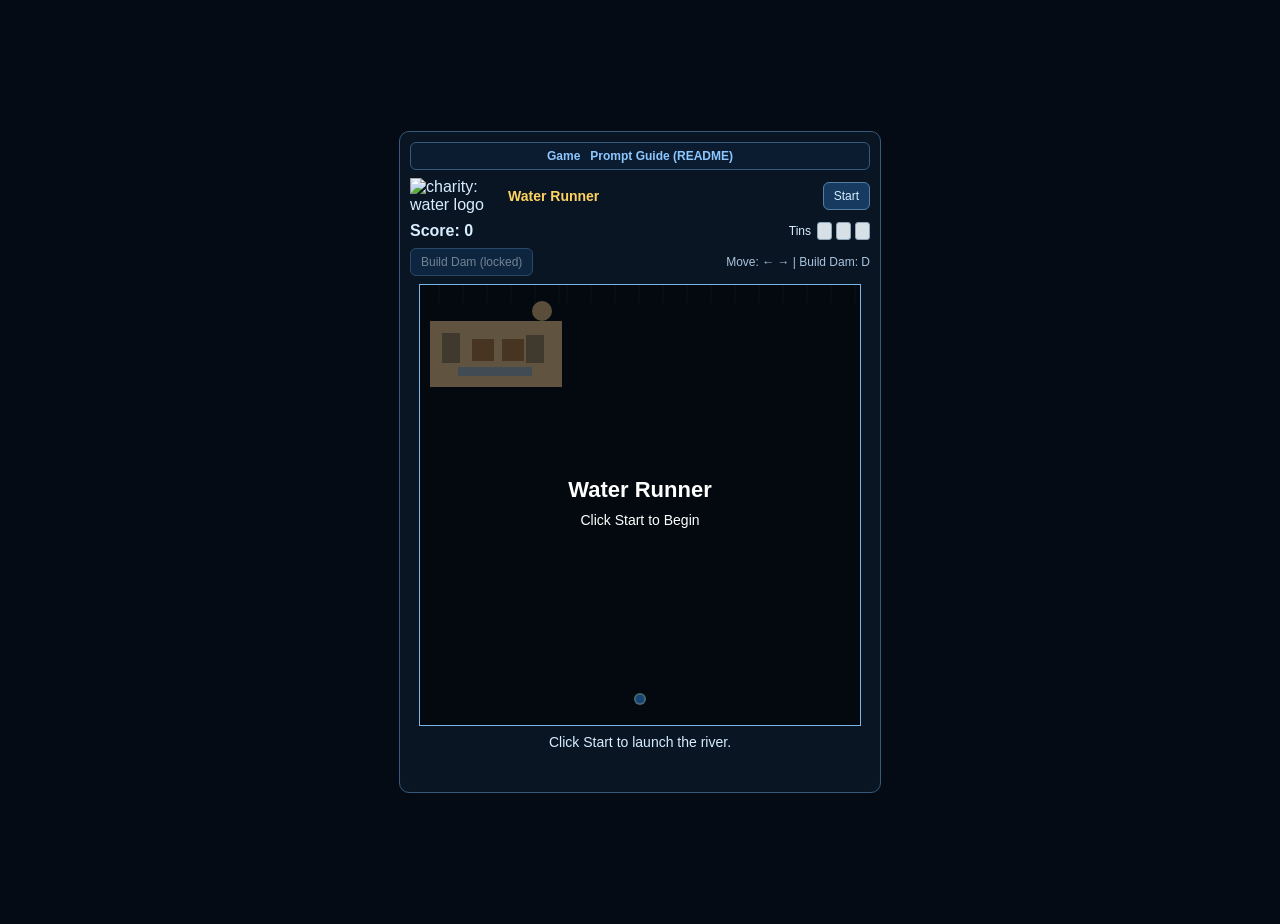
==== index.html @ f533173f "Refactor navigation structure in index.html and update styles for improved layout" ====
<!DOCTYPE html>
<html>
<head>
  <meta charset="utf-8">
  <meta name="viewport" content="width=device-width, initial-scale=1">
  <title>Water Runner</title>
  <style>
  html, body {
    height: 100%;
    margin: 0;
  }

  body {
    background: #040b14;
    display: flex;
    align-items: center;
    justify-content: center;
    font-family: 'Nunito Sans', Arial, sans-serif;
    color: #d8eeff;
    padding: 12px;
  }

  .game-shell {
    width: min(460px, 100%);
    display: flex;
    flex-direction: column;
    gap: 8px;
    background: #0a1524;
    border: 1px solid #365a7b;
    border-radius: 10px;
    padding: 10px;
  }

  #topBar {
    display: flex;
    justify-content: space-between;
    align-items: center;
    gap: 8px;
  }

  #brand {
    display: flex;
    align-items: center;
    gap: 8px;
  }

  #brand img {
    width: 90px;
    height: auto;
  }

  #brandText {
    font-weight: 700;
    font-size: 14px;
    color: #ffd35f;
  }

  #startBtn {
    border: 1px solid #547ea6;
    background: #173b60;
    color: #d8eeff;
    border-radius: 6px;
    padding: 6px 10px;
    font-size: 12px;
    cursor: pointer;
  }

  #startBtn:disabled {
    opacity: 0.5;
    cursor: not-allowed;
  }

  .top-nav {
    display: flex;
    justify-content: center;
    gap: 10px;
    font-size: 12px;
    padding: 6px 8px;
    border: 1px solid #365a7b;
    border-radius: 6px;
    background: #0c1c30;
  }

  .top-nav a {
    color: #8cc8ff;
    text-decoration: none;
    font-weight: 600;
  }

  .top-nav a:hover {
    text-decoration: underline;
  }

  #hud {
    display: flex;
    justify-content: space-between;
    align-items: center;
    gap: 10px;
  }

  #score {
    font-weight: 700;
  }

  #tinInfo {
    display: flex;
    align-items: center;
    gap: 6px;
    font-size: 12px;
  }

  #tinRow {
    display: flex;
    gap: 4px;
  }

  .tin {
    width: 13px;
    height: 16px;
    border-radius: 3px;
    border: 1px solid #8ea4b8;
    background: #d7dfe7;
  }

  .tin.filled {
    background: linear-gradient(to top, #2f9bff 0 70%, #d7dfe7 70%);
  }

  #damPanel {
    display: flex;
    justify-content: space-between;
    align-items: center;
    gap: 8px;
  }

  #buildDam {
    border: 1px solid #4b7ea8;
    background: #12365a;
    color: #d8eeff;
    border-radius: 6px;
    padding: 6px 10px;
    font-size: 12px;
    cursor: pointer;
  }

  #buildDam:disabled {
    opacity: 0.5;
    cursor: not-allowed;
  }

  #controlHint {
    font-size: 12px;
    color: #a8c4dd;
  }

  canvas {
    border: 1px solid #7ab6e8;
    display: block;
    width: 100%;
    max-width: 440px;
    align-self: center;
    background: #07101c;
  }

  #status {
    margin: 0;
    min-height: 20px;
    font-size: 14px;
    text-align: center;
  }

  #milestone {
    margin: 0;
    min-height: 20px;
    font-size: 13px;
    text-align: center;
    color: #ffd25e;
  }

  @media (max-width: 500px) {
    #brand img {
      width: 74px;
    }

    #brandText {
      font-size: 12px;
    }

    #topBar {
      flex-wrap: wrap;
    }
  }
  </style>
</head>
<body>
<div class="game-shell">
  <nav class="top-nav" aria-label="Main navigation">
    <a href="index.html">Game</a>
    <a href="README.md">Prompt Guide (README)</a>
  </nav>
  <div id="topBar">
    <div id="brand">
      <img src="img/cw_logo_horizontal.png" alt="charity: water logo">
      <span id="brandText">Water Runner</span>
    </div>
    <button id="startBtn" type="button">Start</button>
  </div>
  <div id="hud">
    <span id="score">Score: 0</span>
    <div id="tinInfo">
      <span>Tins</span>
      <div id="tinRow">
        <span class="tin" id="tin1"></span>
        <span class="tin" id="tin2"></span>
        <span class="tin" id="tin3"></span>
      </div>
    </div>
  </div>
  <div id="damPanel">
    <button id="buildDam" type="button" disabled>Build Dam (locked)</button>
    <span id="controlHint">Move: ← → | Build Dam: D</span>
  </div>
  <canvas width="440" height="440" id="game"></canvas>
  <p id="status"></p>
  <p id="milestone"></p>
</div>
<script>
const canvas = document.getElementById('game');
const context = canvas.getContext('2d');
const scoreEl = document.getElementById('score');
const statusEl = document.getElementById('status');
const milestoneEl = document.getElementById('milestone');
const startBtn = document.getElementById('startBtn');
const buildDamBtn = document.getElementById('buildDam');
const tinEls = [
  document.getElementById('tin1'),
  document.getElementById('tin2'),
  document.getElementById('tin3')
];

const game = {
  state: 'start',
  frame: 0,
  score: 0,
  rainIntensity: 0.72,
  tinsRequired: 3,
  damPromptScore: 25,
  clearPromptScore: 30,
  tinsFilled: 0,
  damBuilt: false,
  damPromptShown: false,
  keys: { left: false, right: false },
  river: {
    x: canvas.width / 2,
    y: canvas.height - 26,
    speed: 2.2,
    direction: 1,
    segments: [],
    maxSegments: 12
  },
  drops: []
};

function randomInt(min, max) {
  return Math.floor(Math.random() * (max - min)) + min;
}

const KEY_LEFT = 'ArrowLeft';
const KEY_RIGHT = 'ArrowRight';

function setStatus(message) {
  statusEl.textContent = message;
}

function setSuggestion(message) {
  milestoneEl.textContent = message;
}

function resetRiver() {
  game.river.x = canvas.width / 2;
  game.river.direction = 1;
  game.river.segments = [];
  game.river.maxSegments = 12;
  for (let i = 0; i < game.river.maxSegments; i++) {
    game.river.segments.push({ x: game.river.x, y: game.river.y });
  }
}

function resetGame() {
  game.score = 0;
  game.tinsFilled = 0;
  game.frame = 0;
  game.drops = [];
  game.damBuilt = false;
  game.damPromptShown = false;
  game.keys.left = false;
  game.keys.right = false;
  buildDamBtn.disabled = true;
  buildDamBtn.textContent = 'Build Dam (locked)';
  setSuggestion('');
  resetRiver();
  updateHud();
}

function startGame() {
  resetGame();
  game.state = 'playing';
  startBtn.disabled = true;
  setStatus('Use left/right to steer the river and catch the rain.');
}

function updateHud() {
  scoreEl.textContent = 'Score: ' + game.score;
  game.tinsFilled = Math.min(3, Math.floor(game.score / 8));

  for (let i = 0; i < tinEls.length; i++) {
    tinEls[i].classList.toggle('filled', game.tinsFilled >= i + 1);
  }

  if (game.damBuilt) {
    buildDamBtn.textContent = 'Dam Built ✓';
    buildDamBtn.disabled = true;
    return;
  }

  if (game.score >= game.damPromptScore && game.score < game.clearPromptScore) {
    if (game.tinsFilled >= game.tinsRequired && game.state === 'playing') {
      buildDamBtn.textContent = 'Build Dam (D)';
      buildDamBtn.disabled = false;
    } else {
      buildDamBtn.textContent = 'Need full tins';
      buildDamBtn.disabled = true;
    }
  } else if (game.score >= game.clearPromptScore) {
    buildDamBtn.textContent = 'Suggestion Cleared';
    buildDamBtn.disabled = true;
  } else {
    buildDamBtn.textContent = 'Build Dam (locked)';
    buildDamBtn.disabled = true;
  }
}

function maybeShowDamSuggestion() {
  if (game.state !== 'playing' || game.damBuilt) {
    return;
  }

  if (game.score >= game.damPromptScore && game.score < game.clearPromptScore && !game.damPromptShown) {
    game.damPromptShown = true;
    setStatus('Build a dam now: use filled tins to route water to the village.');
    setSuggestion('Suggestion: Build dam with tins before score 30.');
  }

  if (game.score >= game.clearPromptScore && !game.damBuilt) {
    setSuggestion('');
  }
}

function buildDam() {
  if (game.state !== 'playing' || game.damBuilt) {
    return;
  }
  if (game.score < game.damPromptScore || game.tinsFilled < game.tinsRequired) {
    return;
  }

  game.damBuilt = true;
  updateHud();
  setStatus('Dam built! River now flows to the top-left village.');
  setSuggestion('Great work: the village is green and flourishing.');
}

function spawnDrop() {
  game.drops.push({
    x: randomInt(8, canvas.width - 8),
    y: -12,
    size: randomInt(6, 12),
    vx: (Math.random() * 3.4) - 1.7,
    vy: 2.8 + Math.random() * 3.3,
    phase: Math.random() * Math.PI * 2
  });
}

function updateRiver() {
  if (game.keys.left && !game.keys.right) {
    game.river.direction = -1;
  } else if (game.keys.right && !game.keys.left) {
    game.river.direction = 1;
  }

  game.river.x += game.river.direction * game.river.speed;

  if (game.river.x < 10) {
    game.river.x = 10;
    game.river.direction = 1;
  } else if (game.river.x > canvas.width - 10) {
    game.river.x = canvas.width - 10;
    game.river.direction = -1;
  }

  game.river.segments.unshift({ x: game.river.x, y: game.river.y });
  if (game.river.segments.length > game.river.maxSegments) {
    game.river.segments.pop();
  }
}

function collectDrop(index) {
  game.drops.splice(index, 1);
  game.score += 1;
  game.river.maxSegments = Math.min(190, game.river.maxSegments + 1);
  updateHud();
  maybeShowDamSuggestion();
}

function updateDrops() {
  for (let i = game.drops.length - 1; i >= 0; i--) {
    const drop = game.drops[i];
    drop.phase += 0.22;
    drop.x += drop.vx + Math.sin(drop.phase) * 0.85;
    drop.y += drop.vy;

    if (drop.y > canvas.height + 18 || drop.x < -24 || drop.x > canvas.width + 24) {
      game.drops.splice(i, 1);
      continue;
    }

    const nearHead = Math.abs(drop.x - game.river.x) < 22 && Math.abs(drop.y - game.river.y) < 16;
    if (nearHead) {
      collectDrop(i);
      continue;
    }

    const segmentLimit = Math.min(game.river.segments.length, 18);
    for (let j = 0; j < segmentLimit; j++) {
      const segment = game.river.segments[j];
      if (Math.abs(drop.x - segment.x) < 10 && Math.abs(drop.y - segment.y) < 10) {
        collectDrop(i);
        break;
      }
    }
  }
}

function drawVillage() {
  const villageX = 10;
  const villageY = 10;
  const villageW = 132;
  const villageH = 92;

  context.fillStyle = game.damBuilt ? '#9adf83' : '#d6b98f';
  context.fillRect(villageX, villageY + 26, villageW, villageH - 26);

  context.fillStyle = game.damBuilt ? '#ffdf8d' : '#c8ae81';
  context.beginPath();
  context.arc(villageX + villageW - 20, villageY + 16, 10, 0, Math.PI * 2);
  context.fill();

  context.fillStyle = game.damBuilt ? '#5b9f4f' : '#8e7e64';
  context.fillRect(villageX + 12, villageY + 38, 18, 30);
  context.fillRect(villageX + 96, villageY + 40, 18, 28);

  context.fillStyle = '#9d744a';
  context.fillRect(villageX + 42, villageY + 44, 22, 22);
  context.fillRect(villageX + 72, villageY + 44, 22, 22);

  context.fillStyle = game.damBuilt ? '#2f9bff' : '#8fa7b9';
  context.fillRect(villageX + 28, villageY + 72, 74, 9);

  if (game.damBuilt) {
    context.beginPath();
    context.moveTo(112, 82);
    context.quadraticCurveTo(160, 168, game.river.x, game.river.y - 6);
    context.lineWidth = 6;
    context.strokeStyle = '#51b9ff';
    context.stroke();
    context.lineWidth = 1;
  }
}

function drawDrops() {
  for (let i = 0; i < game.drops.length; i++) {
    const drop = game.drops[i];
    context.fillStyle = '#35c7ff';
    context.beginPath();
    context.ellipse(drop.x, drop.y, drop.size * 0.42, drop.size * 0.66, 0, 0, Math.PI * 2);
    context.fill();
  }
}

function drawRiver() {
  if (game.river.segments.length > 1) {
    context.beginPath();
    context.moveTo(game.river.segments[0].x, game.river.segments[0].y);
    for (let i = 1; i < game.river.segments.length; i++) {
      context.lineTo(game.river.segments[i].x, game.river.segments[i].y);
    }
    context.strokeStyle = '#2f9bff';
    context.lineWidth = 8;
    context.lineCap = 'round';
    context.stroke();
    context.lineWidth = 1;
  }

  for (let i = 0; i < game.river.segments.length; i += 4) {
    const seg = game.river.segments[i];
    context.fillStyle = i === 0 ? '#9be0ff' : '#2f9bff';
    context.beginPath();
    context.arc(seg.x, seg.y, i === 0 ? 6 : 4, 0, Math.PI * 2);
    context.fill();
  }
}

function drawBoard() {
  context.fillStyle = '#061321';
  context.fillRect(0, 0, canvas.width, canvas.height);

  context.fillStyle = 'rgba(255,255,255,0.04)';
  for (let storm = 0; storm < 20; storm++) {
    const px = (storm * 24 + game.frame * 2) % (canvas.width + 24);
    context.fillRect(px, 0, 2, 18);
  }

  drawVillage();
  drawDrops();
  drawRiver();

  if (!game.damBuilt && game.score >= game.damPromptScore && game.score < game.clearPromptScore) {
    context.fillStyle = '#9e7a52';
    for (let block = 0; block < 4; block++) {
      context.fillRect(122 + block * 13, 82, 10, 8);
    }
  }
}

function drawOverlay(text) {
  context.fillStyle = 'rgba(0, 0, 0, 0.55)';
  context.fillRect(0, 0, canvas.width, canvas.height);
  context.fillStyle = '#ffffff';
  context.font = 'bold 22px Arial';
  context.textAlign = 'center';
  context.fillText(text, canvas.width / 2, canvas.height / 2 - 8);
  context.font = '14px Arial';
  context.fillText('Click Start to Begin', canvas.width / 2, canvas.height / 2 + 20);
}

function loop() {
  requestAnimationFrame(loop);
  game.frame++;

  if (game.state !== 'playing') {
    drawBoard();
    drawOverlay('Water Runner');
    return;
  }

  updateRiver();

  if (Math.random() < game.rainIntensity) {
    spawnDrop();
  }

  updateDrops();
  maybeShowDamSuggestion();
  drawBoard();
}

document.addEventListener('keydown', function(e) {
  if (game.state !== 'playing') {
    return;
  }

  if (e.key === KEY_LEFT) {
    e.preventDefault();
    game.keys.left = true;
  }

  if (e.key === KEY_RIGHT) {
    e.preventDefault();
    game.keys.right = true;
  }

  if (e.key === 'd' || e.key === 'D') {
    e.preventDefault();
    buildDam();
  }
});

document.addEventListener('keyup', function(e) {
  if (e.key === KEY_LEFT) {
    game.keys.left = false;
  }
  if (e.key === KEY_RIGHT) {
    game.keys.right = false;
  }
});

startBtn.addEventListener('click', function() {
  startGame();
});

buildDamBtn.addEventListener('click', function() {
  buildDam();
});

resetGame();
updateHud();
setStatus('Click Start to launch the river.');
requestAnimationFrame(loop);
</script>
</body>
</html>
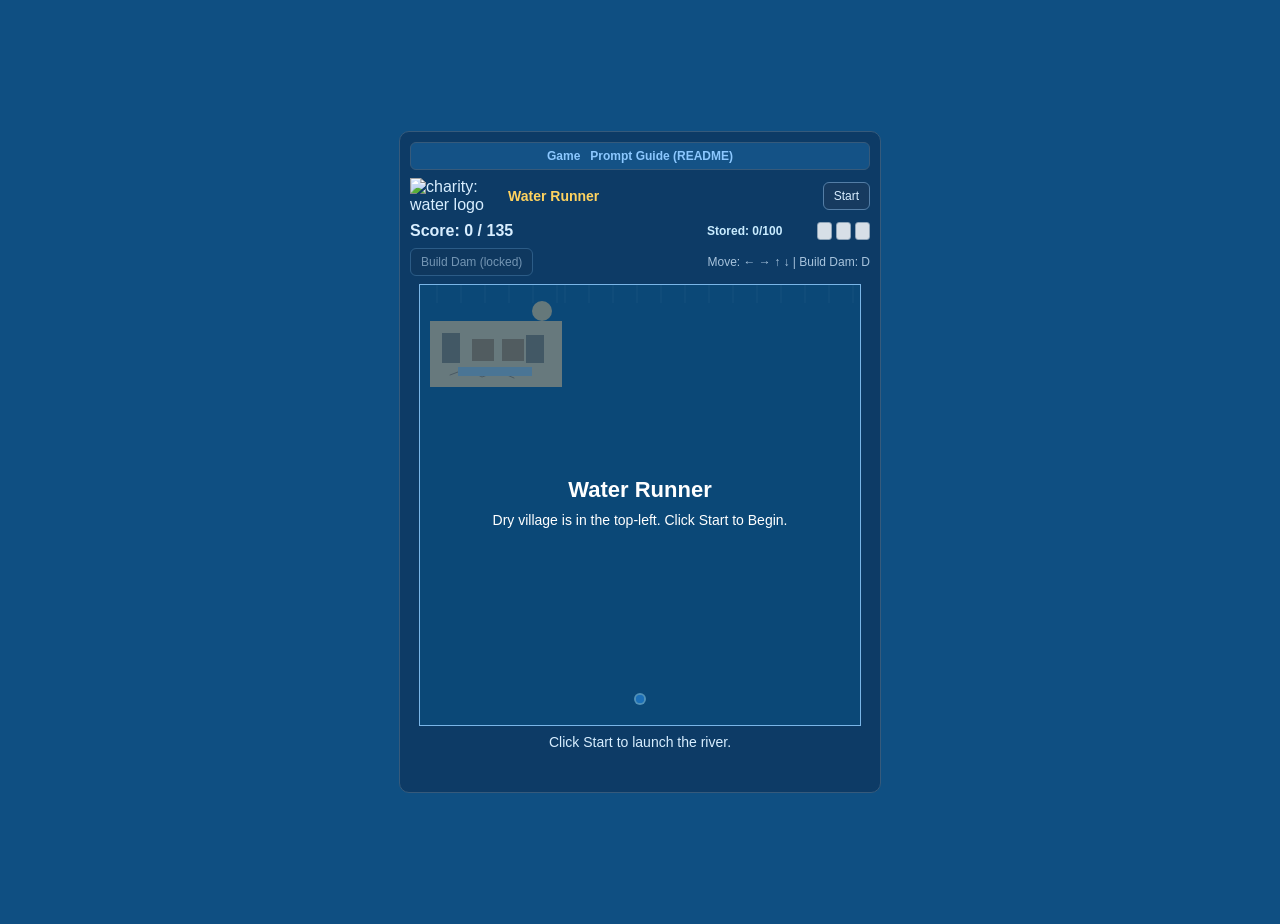
==== commit 950ea3c1: "Enhance Water Runner game: update styles, improve gameplay mechanics, and add win/loss conditions" ====
--- a/index.html
+++ b/index.html
@@ -11,7 +11,7 @@
   }
 
   body {
-    background: #040b14;
+    background: #0f4f82;
     display: flex;
     align-items: center;
     justify-content: center;
@@ -25,7 +25,7 @@
     display: flex;
     flex-direction: column;
     gap: 8px;
-    background: #0a1524;
+    background: #0d3b66;
     border: 1px solid #365a7b;
     border-radius: 10px;
     padding: 10px;
@@ -78,7 +78,7 @@
     padding: 6px 8px;
     border: 1px solid #365a7b;
     border-radius: 6px;
-    background: #0c1c30;
+    background: #145286;
   }
 
   .top-nav a {
@@ -107,6 +107,12 @@
     align-items: center;
     gap: 6px;
     font-size: 12px;
+  }
+
+  #storedWater {
+    min-width: 104px;
+    font-weight: 700;
+    color: #c9ecff;
   }
 
   #tinRow {
@@ -159,7 +165,7 @@
     width: 100%;
     max-width: 440px;
     align-self: center;
-    background: #07101c;
+    background: #0b4a78;
   }
 
   #status {
@@ -175,6 +181,22 @@
     font-size: 13px;
     text-align: center;
     color: #ffd25e;
+  }
+
+  #playAgainBtn {
+    border: 1px solid #8fc7ef;
+    background: #1f6aa2;
+    color: #f2fbff;
+    border-radius: 6px;
+    padding: 8px 12px;
+    font-size: 13px;
+    font-weight: 700;
+    cursor: pointer;
+    align-self: center;
+  }
+
+  .hidden {
+    display: none;
   }
 
   @media (max-width: 500px) {
@@ -208,7 +230,7 @@
   <div id="hud">
     <span id="score">Score: 0</span>
     <div id="tinInfo">
-      <span>Tins</span>
+      <span id="storedWater">Stored: 0/100</span>
       <div id="tinRow">
         <span class="tin" id="tin1"></span>
         <span class="tin" id="tin2"></span>
@@ -218,20 +240,23 @@
   </div>
   <div id="damPanel">
     <button id="buildDam" type="button" disabled>Build Dam (locked)</button>
-    <span id="controlHint">Move: ← → | Build Dam: D</span>
+    <span id="controlHint">Move: ← → ↑ ↓ | Build Dam: D</span>
   </div>
   <canvas width="440" height="440" id="game"></canvas>
   <p id="status"></p>
   <p id="milestone"></p>
+  <button id="playAgainBtn" type="button" class="hidden">Play Again</button>
 </div>
 <script>
 const canvas = document.getElementById('game');
 const context = canvas.getContext('2d');
 const scoreEl = document.getElementById('score');
+const storedWaterEl = document.getElementById('storedWater');
 const statusEl = document.getElementById('status');
 const milestoneEl = document.getElementById('milestone');
 const startBtn = document.getElementById('startBtn');
 const buildDamBtn = document.getElementById('buildDam');
+const playAgainBtn = document.getElementById('playAgainBtn');
 const tinEls = [
   document.getElementById('tin1'),
   document.getElementById('tin2'),
@@ -242,18 +267,30 @@
   state: 'start',
   frame: 0,
   score: 0,
-  rainIntensity: 0.72,
+  rainIntensity: 0.52,
   tinsRequired: 3,
   damPromptScore: 25,
+  damDeadlineScore: 25,
+  waterStorageMax: 100,
+  floodScore: 135,
+  flourishWinSeconds: 30,
   clearPromptScore: 30,
+  drainIntervalMs: 950,
+  storedWater: 0,
   tinsFilled: 0,
   damBuilt: false,
+  damBuiltOnTime: false,
+  damBuiltAtScore: 0,
+  reachedMaxStorage: false,
   damPromptShown: false,
-  keys: { left: false, right: false },
+  lastPenaltyTickMs: 0,
+  flourishStartMs: 0,
+  confetti: [],
+  keys: { left: false, right: false, up: false, down: false },
   river: {
     x: canvas.width / 2,
     y: canvas.height - 26,
-    speed: 2.2,
+    speed: 1.7,
     direction: 1,
     segments: [],
     maxSegments: 12
@@ -267,6 +304,8 @@
 
 const KEY_LEFT = 'ArrowLeft';
 const KEY_RIGHT = 'ArrowRight';
+const KEY_UP = 'ArrowUp';
+const KEY_DOWN = 'ArrowDown';
 
 function setStatus(message) {
   statusEl.textContent = message;
@@ -278,6 +317,7 @@
 
 function resetRiver() {
   game.river.x = canvas.width / 2;
+  game.river.y = canvas.height - 26;
   game.river.direction = 1;
   game.river.segments = [];
   game.river.maxSegments = 12;
@@ -288,15 +328,27 @@
 
 function resetGame() {
   game.score = 0;
+  game.storedWater = 0;
   game.tinsFilled = 0;
   game.frame = 0;
   game.drops = [];
   game.damBuilt = false;
+  game.damBuiltOnTime = false;
+  game.damBuiltAtScore = 0;
+  game.reachedMaxStorage = false;
   game.damPromptShown = false;
+  game.lastPenaltyTickMs = 0;
+  game.flourishStartMs = 0;
+  game.confetti = [];
   game.keys.left = false;
   game.keys.right = false;
+  game.keys.up = false;
+  game.keys.down = false;
+  startBtn.textContent = 'Start';
+  startBtn.disabled = false;
   buildDamBtn.disabled = true;
   buildDamBtn.textContent = 'Build Dam (locked)';
+  playAgainBtn.classList.add('hidden');
   setSuggestion('');
   resetRiver();
   updateHud();
@@ -306,15 +358,20 @@
   resetGame();
   game.state = 'playing';
   startBtn.disabled = true;
-  setStatus('Use left/right to steer the river and catch the rain.');
+  setStatus('Move with arrows, collect rain, and build a dam by score 25.');
 }
 
 function updateHud() {
-  scoreEl.textContent = 'Score: ' + game.score;
-  game.tinsFilled = Math.min(3, Math.floor(game.score / 8));
+  scoreEl.textContent = 'Score: ' + game.score + ' / ' + game.floodScore;
+
+  const perTin = game.waterStorageMax / tinEls.length;
+  game.tinsFilled = Math.min(tinEls.length, Math.floor(game.storedWater / perTin));
+  storedWaterEl.textContent = 'Stored: ' + game.storedWater + '/' + game.waterStorageMax;
 
   for (let i = 0; i < tinEls.length; i++) {
-    tinEls[i].classList.toggle('filled', game.tinsFilled >= i + 1);
+    const fillRatio = Math.max(0, Math.min(1, (game.storedWater - i * perTin) / perTin));
+    const fillPercent = Math.round(fillRatio * 100);
+    tinEls[i].style.background = 'linear-gradient(to top, #2f9bff 0 ' + fillPercent + '%, #d7dfe7 ' + fillPercent + '% 100%)';
   }
 
   if (game.damBuilt) {
@@ -323,17 +380,14 @@
     return;
   }
 
-  if (game.score >= game.damPromptScore && game.score < game.clearPromptScore) {
-    if (game.tinsFilled >= game.tinsRequired && game.state === 'playing') {
+  if (game.score >= game.damPromptScore) {
+    if (game.storedWater >= game.damPromptScore && game.state === 'playing') {
       buildDamBtn.textContent = 'Build Dam (D)';
       buildDamBtn.disabled = false;
     } else {
-      buildDamBtn.textContent = 'Need full tins';
+      buildDamBtn.textContent = 'Store 25 water first';
       buildDamBtn.disabled = true;
     }
-  } else if (game.score >= game.clearPromptScore) {
-    buildDamBtn.textContent = 'Suggestion Cleared';
-    buildDamBtn.disabled = true;
   } else {
     buildDamBtn.textContent = 'Build Dam (locked)';
     buildDamBtn.disabled = true;
@@ -347,8 +401,8 @@
 
   if (game.score >= game.damPromptScore && game.score < game.clearPromptScore && !game.damPromptShown) {
     game.damPromptShown = true;
-    setStatus('Build a dam now: use filled tins to route water to the village.');
-    setSuggestion('Suggestion: Build dam with tins before score 30.');
+    setStatus('Build a dam now: route water to the dry village.');
+    setSuggestion('Store water in tins and build by score 25 to stay win-eligible.');
   }
 
   if (game.score >= game.clearPromptScore && !game.damBuilt) {
@@ -356,39 +410,206 @@
   }
 }
 
+function checkFloodLoss() {
+  if (game.state !== 'playing') {
+    return;
+  }
+
+  if (game.score <= game.floodScore) {
+    return;
+  }
+
+  if (!game.damBuilt) {
+    loseGame('You lost: no dam was built before score ' + game.floodScore + '.');
+  } else if (!game.damBuiltOnTime) {
+    loseGame('You lost: dam was built too late (after 25), then flood hit over ' + game.floodScore + '.');
+  } else {
+    loseGame('You lost: water rose above ' + game.floodScore + '.');
+  }
+}
+
+function loseGame(reason) {
+  game.state = 'lost';
+  buildDamBtn.disabled = true;
+  buildDamBtn.textContent = 'Flooded';
+  setStatus(reason);
+  setSuggestion('Deep-blue flood took over. Press Play Again.');
+  startBtn.disabled = true;
+  playAgainBtn.classList.remove('hidden');
+}
+
+function winGame() {
+  game.state = 'won';
+  buildDamBtn.disabled = true;
+  buildDamBtn.textContent = 'Village Flourishing ✓';
+  setStatus('Congratulations! Village flourished for 30 seconds under 135 with full storage.');
+  setSuggestion('You win! Press Play Again.');
+  startBtn.disabled = true;
+  playAgainBtn.classList.remove('hidden');
+  launchConfetti();
+}
+
+function launchConfetti() {
+  game.confetti = [];
+  const pieces = 140;
+  const colors = ['#ffd35f', '#35c7ff', '#ffffff', '#7ef3a1', '#ff8db3'];
+
+  for (let i = 0; i < pieces; i++) {
+    game.confetti.push({
+      x: Math.random() * canvas.width,
+      y: -Math.random() * canvas.height,
+      vx: (Math.random() - 0.5) * 3.8,
+      vy: 1.6 + Math.random() * 3.2,
+      size: 3 + Math.random() * 4,
+      color: colors[Math.floor(Math.random() * colors.length)]
+    });
+  }
+}
+
+function updateConfetti() {
+  for (let i = 0; i < game.confetti.length; i++) {
+    const piece = game.confetti[i];
+    piece.x += piece.vx;
+    piece.y += piece.vy;
+
+    if (piece.y > canvas.height + 12) {
+      piece.y = -8;
+      piece.x = Math.random() * canvas.width;
+    }
+
+    if (piece.x < -10) {
+      piece.x = canvas.width + 10;
+    } else if (piece.x > canvas.width + 10) {
+      piece.x = -10;
+    }
+  }
+}
+
+function drawConfetti() {
+  for (let i = 0; i < game.confetti.length; i++) {
+    const piece = game.confetti[i];
+    context.fillStyle = piece.color;
+    context.fillRect(piece.x, piece.y, piece.size, piece.size);
+  }
+}
+
+function updateStoredWaterDrain(nowMs) {
+  if (game.state !== 'playing' || !game.damBuilt || !game.damBuiltOnTime) {
+    return;
+  }
+
+  while (nowMs - game.lastPenaltyTickMs >= game.drainIntervalMs) {
+    game.lastPenaltyTickMs += game.drainIntervalMs;
+    game.storedWater = Math.max(0, game.storedWater - 1);
+    updateHud();
+  }
+}
+
+function updateFlourishWin(nowMs) {
+  if (game.state !== 'playing' || !game.damBuilt) {
+    return;
+  }
+
+  if (!game.flourishStartMs) {
+    game.flourishStartMs = nowMs;
+  }
+
+  const elapsedSeconds = (nowMs - game.flourishStartMs) / 1000;
+  const remainingSeconds = Math.max(0, Math.ceil(game.flourishWinSeconds - elapsedSeconds));
+
+  if (!game.damBuiltOnTime) {
+    setSuggestion('Dam built after 25: keep playing, but this run cannot win.');
+    return;
+  }
+
+  if (game.score < game.floodScore) {
+    const storageGoal = game.reachedMaxStorage ? 'storage goal met' : ('store ' + (game.waterStorageMax - game.storedWater) + ' more water');
+    setSuggestion('Flourish ' + remainingSeconds + 's left | ' + storageGoal + ' | keep score under ' + game.floodScore + '.');
+  }
+
+  if (elapsedSeconds >= game.flourishWinSeconds && game.score < game.floodScore && game.reachedMaxStorage) {
+    winGame();
+  }
+}
+
 function buildDam() {
   if (game.state !== 'playing' || game.damBuilt) {
     return;
   }
-  if (game.score < game.damPromptScore || game.tinsFilled < game.tinsRequired) {
+  if (game.score < game.damPromptScore) {
+    setStatus('Dam unlocks at score ' + game.damPromptScore + '.');
+    return;
+  }
+
+  if (game.storedWater < game.damPromptScore) {
+    setStatus('Store at least ' + game.damPromptScore + ' water in tins first.');
     return;
   }
 
   game.damBuilt = true;
+  game.damBuiltAtScore = game.score;
+  game.damBuiltOnTime = game.damBuiltAtScore <= game.damDeadlineScore;
+  game.flourishStartMs = performance.now();
+  game.lastPenaltyTickMs = game.flourishStartMs;
+  game.river.direction = -1;
+  game.keys.left = false;
+  game.keys.right = false;
+  game.keys.up = false;
+  game.keys.down = false;
   updateHud();
-  setStatus('Dam built! River now flows to the top-left village.');
-  setSuggestion('Great work: the village is green and flourishing.');
+  if (game.damBuiltOnTime) {
+    setStatus('Dam built on time. Town now drains stored water steadily.');
+    setSuggestion('Store up to 100 water and keep village flourishing for 30 seconds under 135 score.');
+  } else {
+    setStatus('Dam built too late (after 25). You can continue, but cannot win this run.');
+    setSuggestion('Late dam warning: flood risk still active over ' + game.floodScore + '.');
+  }
 }
 
 function spawnDrop() {
   game.drops.push({
     x: randomInt(8, canvas.width - 8),
     y: -12,
-    size: randomInt(6, 12),
-    vx: (Math.random() * 3.4) - 1.7,
-    vy: 2.8 + Math.random() * 3.3,
+    size: randomInt(5, 13),
+    vx: (Math.random() * 5.4) - 2.7,
+    vy: 3.3 + Math.random() * 4.2,
     phase: Math.random() * Math.PI * 2
   });
 }
 
 function updateRiver() {
-  if (game.keys.left && !game.keys.right) {
-    game.river.direction = -1;
-  } else if (game.keys.right && !game.keys.left) {
-    game.river.direction = 1;
-  }
-
-  game.river.x += game.river.direction * game.river.speed;
+  if (game.damBuilt) {
+    const villageTargetX = 108;
+    const villageTargetY = 92;
+    const moveX = villageTargetX - game.river.x;
+    const moveY = villageTargetY - game.river.y;
+    if (Math.abs(moveX) > game.river.speed) {
+      game.river.x += Math.sign(moveX) * game.river.speed;
+      game.river.direction = moveX < 0 ? -1 : 1;
+    } else {
+      game.river.x = villageTargetX;
+    }
+
+    if (Math.abs(moveY) > game.river.speed) {
+      game.river.y += Math.sign(moveY) * game.river.speed;
+    } else {
+      game.river.y = villageTargetY;
+    }
+  } else {
+    if (game.keys.left && !game.keys.right) {
+      game.river.direction = -1;
+    } else if (game.keys.right && !game.keys.left) {
+      game.river.direction = 1;
+    }
+
+    if (game.keys.up && !game.keys.down) {
+      game.river.y -= game.river.speed;
+    } else if (game.keys.down && !game.keys.up) {
+      game.river.y += game.river.speed;
+    }
+
+    game.river.x += game.river.direction * game.river.speed;
+  }
 
   if (game.river.x < 10) {
     game.river.x = 10;
@@ -398,6 +619,14 @@
     game.river.direction = -1;
   }
 
+  const minRiverY = canvas.height * 0.62;
+  const maxRiverY = canvas.height - 20;
+  if (game.river.y < minRiverY) {
+    game.river.y = minRiverY;
+  } else if (game.river.y > maxRiverY) {
+    game.river.y = maxRiverY;
+  }
+
   game.river.segments.unshift({ x: game.river.x, y: game.river.y });
   if (game.river.segments.length > game.river.maxSegments) {
     game.river.segments.pop();
@@ -407,6 +636,10 @@
 function collectDrop(index) {
   game.drops.splice(index, 1);
   game.score += 1;
+  game.storedWater = Math.min(game.waterStorageMax, game.storedWater + 1);
+  if (game.storedWater >= game.waterStorageMax) {
+    game.reachedMaxStorage = true;
+  }
   game.river.maxSegments = Math.min(190, game.river.maxSegments + 1);
   updateHud();
   maybeShowDamSuggestion();
@@ -415,8 +648,10 @@
 function updateDrops() {
   for (let i = game.drops.length - 1; i >= 0; i--) {
     const drop = game.drops[i];
-    drop.phase += 0.22;
-    drop.x += drop.vx + Math.sin(drop.phase) * 0.85;
+    drop.phase += 0.34;
+    drop.vx += (Math.random() - 0.5) * 0.22;
+    drop.vx = Math.max(-3.2, Math.min(3.2, drop.vx));
+    drop.x += drop.vx + Math.sin(drop.phase) * 1.15;
     drop.y += drop.vy;
 
     if (drop.y > canvas.height + 18 || drop.x < -24 || drop.x > canvas.width + 24) {
@@ -447,7 +682,7 @@
   const villageW = 132;
   const villageH = 92;
 
-  context.fillStyle = game.damBuilt ? '#9adf83' : '#d6b98f';
+  context.fillStyle = game.damBuilt ? '#9adf83' : '#ccb086';
   context.fillRect(villageX, villageY + 26, villageW, villageH - 26);
 
   context.fillStyle = game.damBuilt ? '#ffdf8d' : '#c8ae81';
@@ -455,9 +690,20 @@
   context.arc(villageX + villageW - 20, villageY + 16, 10, 0, Math.PI * 2);
   context.fill();
 
-  context.fillStyle = game.damBuilt ? '#5b9f4f' : '#8e7e64';
+  context.fillStyle = game.damBuilt ? '#5b9f4f' : '#7d6b54';
   context.fillRect(villageX + 12, villageY + 38, 18, 30);
   context.fillRect(villageX + 96, villageY + 40, 18, 28);
+
+  if (!game.damBuilt) {
+    context.strokeStyle = '#8d6e50';
+    context.beginPath();
+    context.moveTo(villageX + 20, villageY + 80);
+    context.lineTo(villageX + 36, villageY + 74);
+    context.lineTo(villageX + 52, villageY + 82);
+    context.lineTo(villageX + 68, villageY + 76);
+    context.lineTo(villageX + 84, villageY + 83);
+    context.stroke();
+  }
 
   context.fillStyle = '#9d744a';
   context.fillRect(villageX + 42, villageY + 44, 22, 22);
@@ -511,7 +757,7 @@
 }
 
 function drawBoard() {
-  context.fillStyle = '#061321';
+  context.fillStyle = '#0a4a7a';
   context.fillRect(0, 0, canvas.width, canvas.height);
 
   context.fillStyle = 'rgba(255,255,255,0.04)';
@@ -524,7 +770,7 @@
   drawDrops();
   drawRiver();
 
-  if (!game.damBuilt && game.score >= game.damPromptScore && game.score < game.clearPromptScore) {
+  if (!game.damBuilt && game.score >= game.damPromptScore) {
     context.fillStyle = '#9e7a52';
     for (let block = 0; block < 4; block++) {
       context.fillRect(122 + block * 13, 82, 10, 8);
@@ -533,26 +779,79 @@
 }
 
 function drawOverlay(text) {
-  context.fillStyle = 'rgba(0, 0, 0, 0.55)';
+  context.fillStyle = 'rgba(13, 72, 118, 0.52)';
   context.fillRect(0, 0, canvas.width, canvas.height);
   context.fillStyle = '#ffffff';
   context.font = 'bold 22px Arial';
   context.textAlign = 'center';
   context.fillText(text, canvas.width / 2, canvas.height / 2 - 8);
   context.font = '14px Arial';
-  context.fillText('Click Start to Begin', canvas.width / 2, canvas.height / 2 + 20);
+  context.fillText('Dry village is in the top-left. Click Start to Begin.', canvas.width / 2, canvas.height / 2 + 20);
+}
+
+function drawFloodLossOverlay() {
+  context.fillStyle = 'rgba(7, 76, 140, 0.95)';
+  context.fillRect(0, 0, canvas.width, canvas.height);
+
+  context.fillStyle = 'rgba(27, 118, 196, 0.45)';
+  context.fillRect(0, 0, canvas.width, canvas.height);
+
+  context.strokeStyle = 'rgba(200, 238, 255, 0.9)';
+  for (let i = 0; i < 20; i++) {
+    const bubbleX = (i * 31 + game.frame * 1.5) % (canvas.width + 20);
+    const bubbleY = canvas.height - ((game.frame * 1.1 + i * 29) % 260);
+    const radius = 3 + (i % 4);
+    context.beginPath();
+    context.arc(bubbleX, bubbleY, radius, 0, Math.PI * 2);
+    context.stroke();
+  }
+
+  context.fillStyle = '#ffffff';
+  context.textAlign = 'center';
+  context.font = 'bold 22px Arial';
+  context.fillText('Flooded Village - You Lost', canvas.width / 2, canvas.height / 2 - 10);
+  context.font = '14px Arial';
+  context.fillText('Flood warning crossed over ' + game.floodScore + ' points.', canvas.width / 2, canvas.height / 2 + 16);
+  context.fillText('The town is underwater. Press Play Again.', canvas.width / 2, canvas.height / 2 + 36);
+}
+
+function drawWinOverlay() {
+  context.fillStyle = 'rgba(15, 110, 81, 0.68)';
+  context.fillRect(0, 0, canvas.width, canvas.height);
+  context.fillStyle = '#ffffff';
+  context.textAlign = 'center';
+  context.font = 'bold 24px Arial';
+  context.fillText('Congratulations!', canvas.width / 2, canvas.height / 2 - 16);
+  context.font = 'bold 18px Arial';
+  context.fillText('Village Flourishing Achieved', canvas.width / 2, canvas.height / 2 + 10);
+  context.font = '14px Arial';
+  context.fillText('You protected the town for 30 seconds with full water storage.', canvas.width / 2, canvas.height / 2 + 34);
 }
 
 function loop() {
   requestAnimationFrame(loop);
   game.frame++;
 
-  if (game.state !== 'playing') {
+  if (game.state === 'start') {
     drawBoard();
     drawOverlay('Water Runner');
     return;
   }
 
+  if (game.state === 'lost') {
+    drawBoard();
+    drawFloodLossOverlay();
+    return;
+  }
+
+  if (game.state === 'won') {
+    drawBoard();
+    updateConfetti();
+    drawConfetti();
+    drawWinOverlay();
+    return;
+  }
+
   updateRiver();
 
   if (Math.random() < game.rainIntensity) {
@@ -561,6 +860,10 @@
 
   updateDrops();
   maybeShowDamSuggestion();
+  const nowMs = performance.now();
+  updateStoredWaterDrain(nowMs);
+  updateFlourishWin(nowMs);
+  checkFloodLoss();
   drawBoard();
 }
 
@@ -579,6 +882,16 @@
     game.keys.right = true;
   }
 
+  if (e.key === KEY_UP) {
+    e.preventDefault();
+    game.keys.up = true;
+  }
+
+  if (e.key === KEY_DOWN) {
+    e.preventDefault();
+    game.keys.down = true;
+  }
+
   if (e.key === 'd' || e.key === 'D') {
     e.preventDefault();
     buildDam();
@@ -592,6 +905,12 @@
   if (e.key === KEY_RIGHT) {
     game.keys.right = false;
   }
+  if (e.key === KEY_UP) {
+    game.keys.up = false;
+  }
+  if (e.key === KEY_DOWN) {
+    game.keys.down = false;
+  }
 });
 
 startBtn.addEventListener('click', function() {
@@ -600,6 +919,10 @@
 
 buildDamBtn.addEventListener('click', function() {
   buildDam();
+});
+
+playAgainBtn.addEventListener('click', function() {
+  startGame();
 });
 
 resetGame();
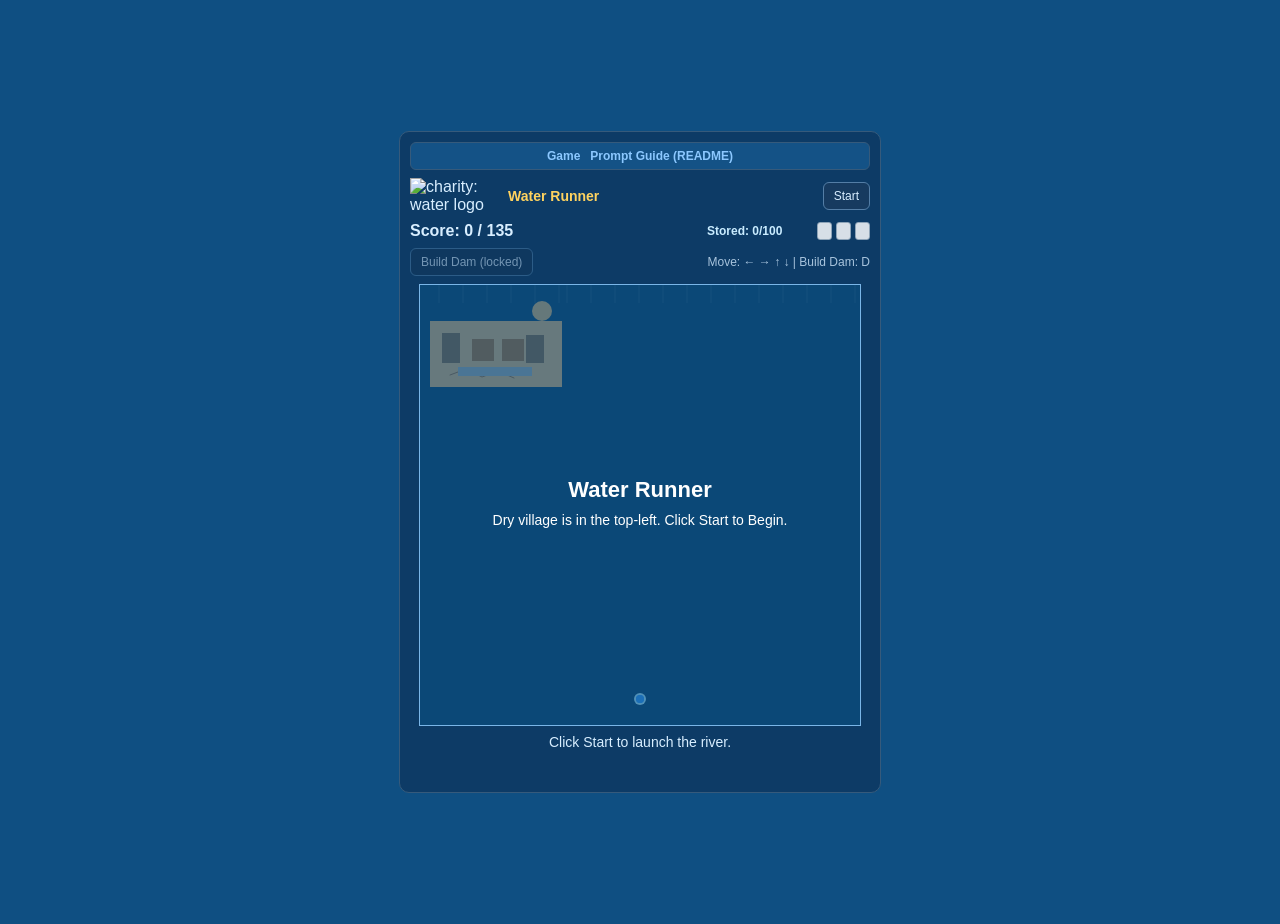
==== commit 6215e7d5: "Refactor game mechanics: adjust water drain logic, remove outdated dam conditions, and update status" ====
--- a/index.html
+++ b/index.html
@@ -270,17 +270,15 @@
   rainIntensity: 0.52,
   tinsRequired: 3,
   damPromptScore: 25,
-  damDeadlineScore: 25,
   waterStorageMax: 100,
   floodScore: 135,
   flourishWinSeconds: 30,
   clearPromptScore: 30,
-  drainIntervalMs: 950,
+  drainIntervalMs: 1000,
+  drainAmountPerTick: 5,
   storedWater: 0,
   tinsFilled: 0,
   damBuilt: false,
-  damBuiltOnTime: false,
-  damBuiltAtScore: 0,
   reachedMaxStorage: false,
   damPromptShown: false,
   lastPenaltyTickMs: 0,
@@ -333,8 +331,6 @@
   game.frame = 0;
   game.drops = [];
   game.damBuilt = false;
-  game.damBuiltOnTime = false;
-  game.damBuiltAtScore = 0;
   game.reachedMaxStorage = false;
   game.damPromptShown = false;
   game.lastPenaltyTickMs = 0;
@@ -421,8 +417,6 @@
 
   if (!game.damBuilt) {
     loseGame('You lost: no dam was built before score ' + game.floodScore + '.');
-  } else if (!game.damBuiltOnTime) {
-    loseGame('You lost: dam was built too late (after 25), then flood hit over ' + game.floodScore + '.');
   } else {
     loseGame('You lost: water rose above ' + game.floodScore + '.');
   }
@@ -494,13 +488,13 @@
 }
 
 function updateStoredWaterDrain(nowMs) {
-  if (game.state !== 'playing' || !game.damBuilt || !game.damBuiltOnTime) {
+  if (game.state !== 'playing' || !game.damBuilt) {
     return;
   }
 
   while (nowMs - game.lastPenaltyTickMs >= game.drainIntervalMs) {
     game.lastPenaltyTickMs += game.drainIntervalMs;
-    game.storedWater = Math.max(0, game.storedWater - 1);
+    game.storedWater = Math.max(0, game.storedWater - game.drainAmountPerTick);
     updateHud();
   }
 }
@@ -516,11 +510,6 @@
 
   const elapsedSeconds = (nowMs - game.flourishStartMs) / 1000;
   const remainingSeconds = Math.max(0, Math.ceil(game.flourishWinSeconds - elapsedSeconds));
-
-  if (!game.damBuiltOnTime) {
-    setSuggestion('Dam built after 25: keep playing, but this run cannot win.');
-    return;
-  }
 
   if (game.score < game.floodScore) {
     const storageGoal = game.reachedMaxStorage ? 'storage goal met' : ('store ' + (game.waterStorageMax - game.storedWater) + ' more water');
@@ -547,8 +536,6 @@
   }
 
   game.damBuilt = true;
-  game.damBuiltAtScore = game.score;
-  game.damBuiltOnTime = game.damBuiltAtScore <= game.damDeadlineScore;
   game.flourishStartMs = performance.now();
   game.lastPenaltyTickMs = game.flourishStartMs;
   game.river.direction = -1;
@@ -557,13 +544,8 @@
   game.keys.up = false;
   game.keys.down = false;
   updateHud();
-  if (game.damBuiltOnTime) {
-    setStatus('Dam built on time. Town now drains stored water steadily.');
-    setSuggestion('Store up to 100 water and keep village flourishing for 30 seconds under 135 score.');
-  } else {
-    setStatus('Dam built too late (after 25). You can continue, but cannot win this run.');
-    setSuggestion('Late dam warning: flood risk still active over ' + game.floodScore + '.');
-  }
+  setStatus('Dam built! Town now uses 5 stored water per second.');
+  setSuggestion('Keep village flourishing for 30 seconds, stay under ' + game.floodScore + ', and reach 100 stored water.');
 }
 
 function spawnDrop() {
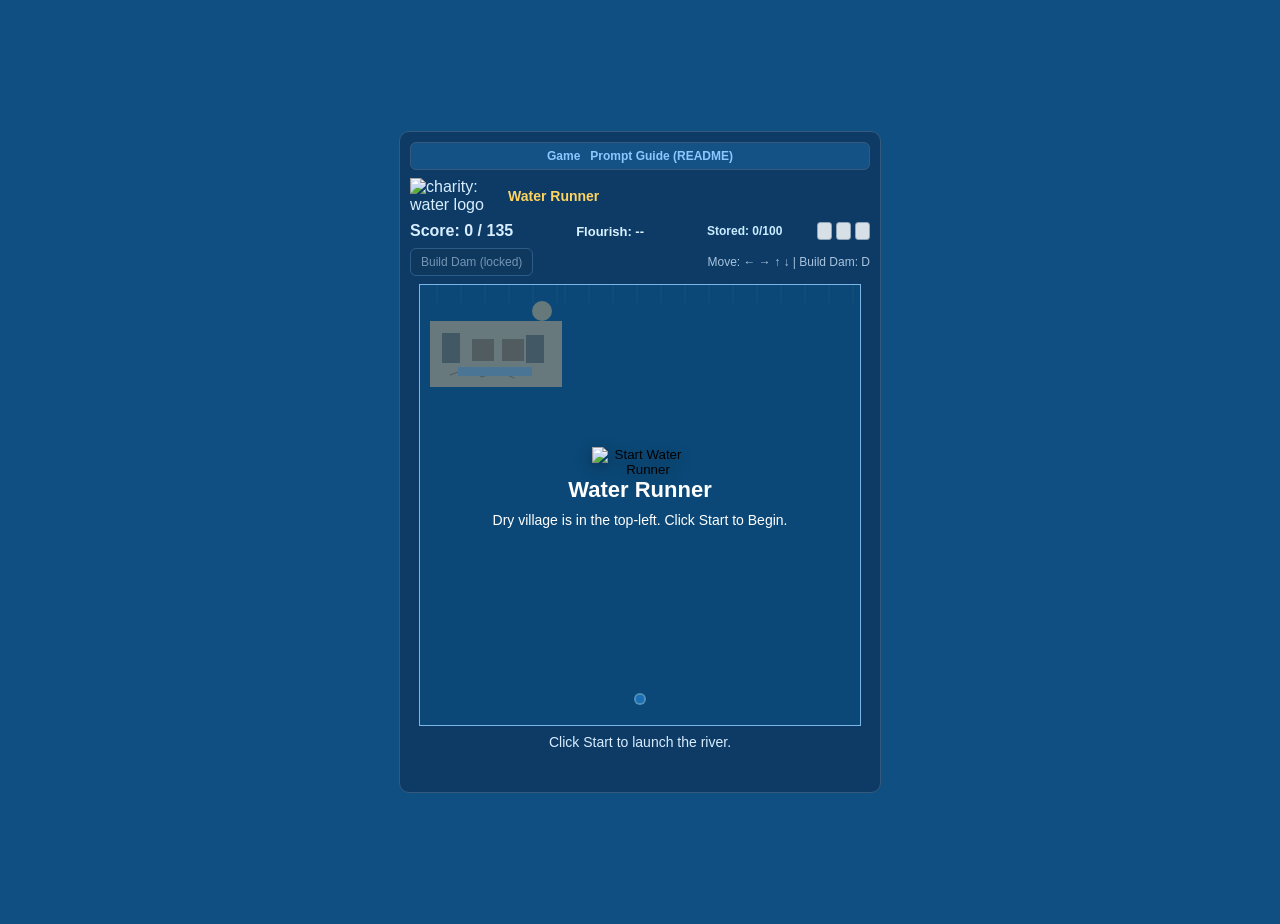
==== commit 75ef5806: "Enhance game UI: update start button design, add timer display, and improve river mechanics" ====
--- a/index.html
+++ b/index.html
@@ -25,6 +25,7 @@
     display: flex;
     flex-direction: column;
     gap: 8px;
+    position: relative;
     background: #0d3b66;
     border: 1px solid #365a7b;
     border-radius: 10px;
@@ -56,18 +57,35 @@
   }
 
   #startBtn {
-    border: 1px solid #547ea6;
-    background: #173b60;
-    color: #d8eeff;
-    border-radius: 6px;
-    padding: 6px 10px;
-    font-size: 12px;
+    position: absolute;
+    top: 50%;
+    left: 50%;
+    transform: translate(-50%, -50%);
+    width: 96px;
+    height: 96px;
+    border: 0;
+    background: transparent;
+    padding: 0;
     cursor: pointer;
-  }
-
-  #startBtn:disabled {
-    opacity: 0.5;
-    cursor: not-allowed;
+    z-index: 20;
+    display: flex;
+    align-items: center;
+    justify-content: center;
+  }
+
+  #startBtn img {
+    width: 100%;
+    height: auto;
+    filter: drop-shadow(0 4px 8px rgba(0,0,0,0.35));
+  }
+
+  #startBtn:hover {
+    transform: translate(-50%, -50%) scale(1.04);
+  }
+
+  #startBtn:focus-visible {
+    outline: 2px solid #c9ecff;
+    border-radius: 50%;
   }
 
   .top-nav {
@@ -100,6 +118,12 @@
 
   #score {
     font-weight: 700;
+  }
+
+  #timer {
+    font-weight: 700;
+    color: #d9f1ff;
+    font-size: 13px;
   }
 
   #tinInfo {
@@ -225,10 +249,13 @@
       <img src="img/cw_logo_horizontal.png" alt="charity: water logo">
       <span id="brandText">Water Runner</span>
     </div>
-    <button id="startBtn" type="button">Start</button>
   </div>
+  <button id="startBtn" type="button" aria-label="Start game">
+    <img src="img/water-can.png" alt="Start Water Runner">
+  </button>
   <div id="hud">
     <span id="score">Score: 0</span>
+    <span id="timer">Flourish: --</span>
     <div id="tinInfo">
       <span id="storedWater">Stored: 0/100</span>
       <div id="tinRow">
@@ -251,6 +278,7 @@
 const canvas = document.getElementById('game');
 const context = canvas.getContext('2d');
 const scoreEl = document.getElementById('score');
+const timerEl = document.getElementById('timer');
 const storedWaterEl = document.getElementById('storedWater');
 const statusEl = document.getElementById('status');
 const milestoneEl = document.getElementById('milestone');
@@ -340,7 +368,7 @@
   game.keys.right = false;
   game.keys.up = false;
   game.keys.down = false;
-  startBtn.textContent = 'Start';
+  startBtn.classList.remove('hidden');
   startBtn.disabled = false;
   buildDamBtn.disabled = true;
   buildDamBtn.textContent = 'Build Dam (locked)';
@@ -348,11 +376,13 @@
   setSuggestion('');
   resetRiver();
   updateHud();
+  updateTimerHud(performance.now());
 }
 
 function startGame() {
   resetGame();
   game.state = 'playing';
+  startBtn.classList.add('hidden');
   startBtn.disabled = true;
   setStatus('Move with arrows, collect rain, and build a dam by score 25.');
 }
@@ -387,6 +417,34 @@
   } else {
     buildDamBtn.textContent = 'Build Dam (locked)';
     buildDamBtn.disabled = true;
+  }
+}
+
+function updateTimerHud(nowMs) {
+  if (game.state === 'start') {
+    timerEl.textContent = 'Flourish: --';
+    return;
+  }
+
+  if (game.state === 'playing' && !game.damBuilt) {
+    timerEl.textContent = 'Flourish: Build Dam';
+    return;
+  }
+
+  if (game.state === 'playing' && game.damBuilt) {
+    const elapsedSeconds = (nowMs - game.flourishStartMs) / 1000;
+    const remainingSeconds = Math.max(0, Math.ceil(game.flourishWinSeconds - elapsedSeconds));
+    timerEl.textContent = 'Flourish: ' + remainingSeconds + 's';
+    return;
+  }
+
+  if (game.state === 'won') {
+    timerEl.textContent = 'Flourish: Complete';
+    return;
+  }
+
+  if (game.state === 'lost') {
+    timerEl.textContent = 'Flourish: Failed';
   }
 }
 
@@ -539,10 +597,6 @@
   game.flourishStartMs = performance.now();
   game.lastPenaltyTickMs = game.flourishStartMs;
   game.river.direction = -1;
-  game.keys.left = false;
-  game.keys.right = false;
-  game.keys.up = false;
-  game.keys.down = false;
   updateHud();
   setStatus('Dam built! Town now uses 5 stored water per second.');
   setSuggestion('Keep village flourishing for 30 seconds, stay under ' + game.floodScore + ', and reach 100 stored water.');
@@ -563,20 +617,26 @@
   if (game.damBuilt) {
     const villageTargetX = 108;
     const villageTargetY = 92;
-    const moveX = villageTargetX - game.river.x;
-    const moveY = villageTargetY - game.river.y;
-    if (Math.abs(moveX) > game.river.speed) {
-      game.river.x += Math.sign(moveX) * game.river.speed;
-      game.river.direction = moveX < 0 ? -1 : 1;
-    } else {
-      game.river.x = villageTargetX;
-    }
-
-    if (Math.abs(moveY) > game.river.speed) {
-      game.river.y += Math.sign(moveY) * game.river.speed;
-    } else {
-      game.river.y = villageTargetY;
-    }
+    const guidePull = 0.45;
+
+    if (game.keys.left && !game.keys.right) {
+      game.river.direction = -1;
+    } else if (game.keys.right && !game.keys.left) {
+      game.river.direction = 1;
+    }
+
+    if (game.keys.up && !game.keys.down) {
+      game.river.y -= game.river.speed;
+    } else if (game.keys.down && !game.keys.up) {
+      game.river.y += game.river.speed;
+    }
+
+    game.river.x += game.river.direction * game.river.speed;
+
+    const driftX = (villageTargetX - game.river.x) * 0.04;
+    const driftY = (villageTargetY - game.river.y) * 0.04;
+    game.river.x += Math.max(-guidePull, Math.min(guidePull, driftX));
+    game.river.y += Math.max(-guidePull, Math.min(guidePull, driftY));
   } else {
     if (game.keys.left && !game.keys.right) {
       game.river.direction = -1;
@@ -601,7 +661,7 @@
     game.river.direction = -1;
   }
 
-  const minRiverY = canvas.height * 0.62;
+  const minRiverY = game.damBuilt ? 24 : canvas.height * 0.62;
   const maxRiverY = canvas.height - 20;
   if (game.river.y < minRiverY) {
     game.river.y = minRiverY;
@@ -813,6 +873,8 @@
 function loop() {
   requestAnimationFrame(loop);
   game.frame++;
+  const nowMs = performance.now();
+  updateTimerHud(nowMs);
 
   if (game.state === 'start') {
     drawBoard();
@@ -842,7 +904,6 @@
 
   updateDrops();
   maybeShowDamSuggestion();
-  const nowMs = performance.now();
   updateStoredWaterDrain(nowMs);
   updateFlourishWin(nowMs);
   checkFloodLoss();
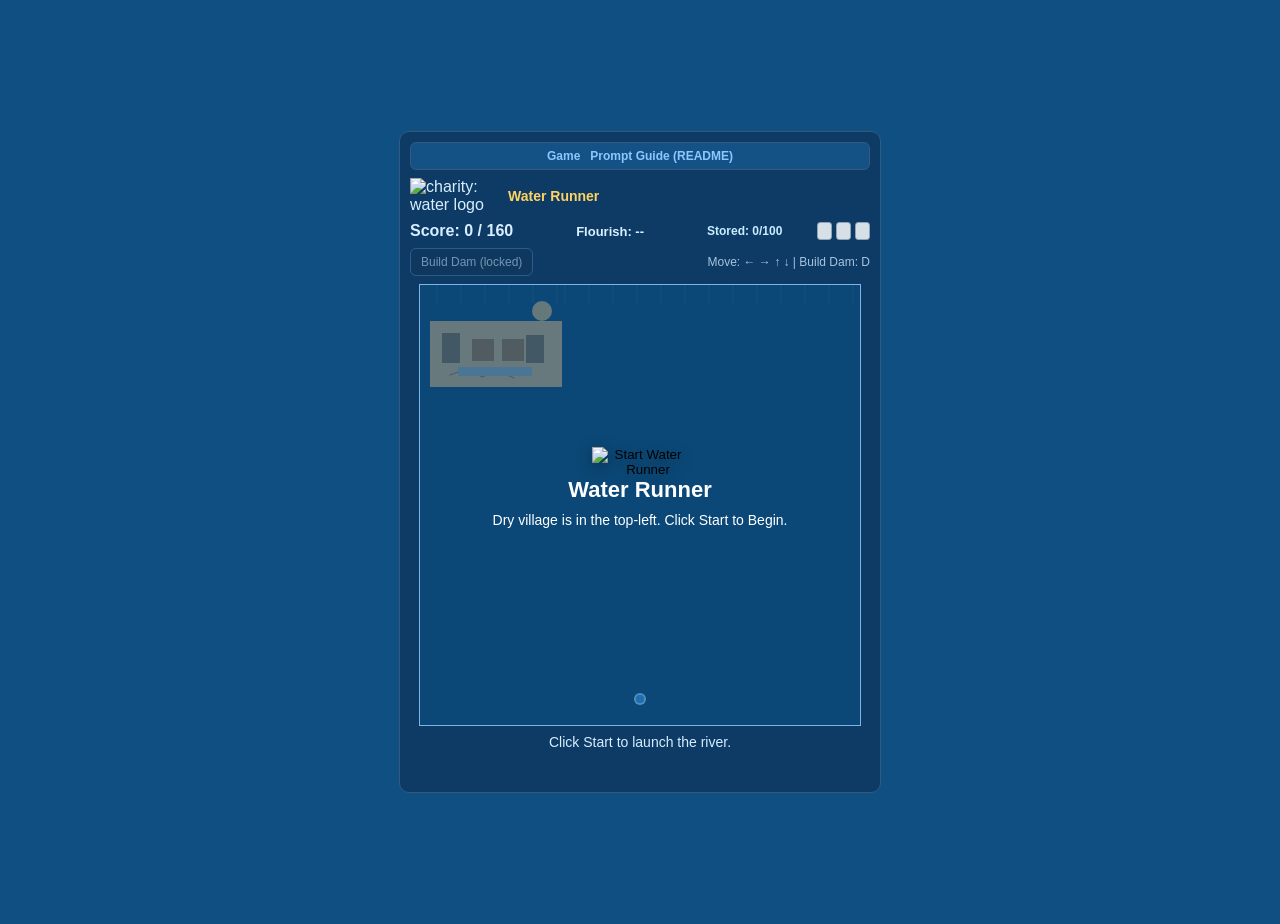
==== commit c74b943c: "Refactor game mechanics: adjust rain intensity, update flood score limit, and enhance dam building l" ====
--- a/index.html
+++ b/index.html
@@ -220,7 +220,7 @@
   }
 
   .hidden {
-    display: none;
+    display: none !important;
   }
 
   @media (max-width: 500px) {
@@ -296,14 +296,15 @@
   frame: 0,
   score: 0,
   rainIntensity: 0.52,
+  postDamRainIntensity: 0.2,
   tinsRequired: 3,
   damPromptScore: 25,
   waterStorageMax: 100,
-  floodScore: 135,
+  floodScore: 160,
   flourishWinSeconds: 30,
   clearPromptScore: 30,
   drainIntervalMs: 1000,
-  drainAmountPerTick: 5,
+  drainAmountPerTick: 2,
   storedWater: 0,
   tinsFilled: 0,
   damBuilt: false,
@@ -354,6 +355,7 @@
 
 function resetGame() {
   game.score = 0;
+  game.rainIntensity = 0.52;
   game.storedWater = 0;
   game.tinsFilled = 0;
   game.frame = 0;
@@ -384,7 +386,7 @@
   game.state = 'playing';
   startBtn.classList.add('hidden');
   startBtn.disabled = true;
-  setStatus('Move with arrows, collect rain, and build a dam by score 25.');
+  setStatus('Move with arrows, collect rain, and build a dam to route water to the village.');
 }
 
 function updateHud() {
@@ -456,7 +458,7 @@
   if (game.score >= game.damPromptScore && game.score < game.clearPromptScore && !game.damPromptShown) {
     game.damPromptShown = true;
     setStatus('Build a dam now: route water to the dry village.');
-    setSuggestion('Store water in tins and build by score 25 to stay win-eligible.');
+    setSuggestion('Store water, build the dam, keep score under 135, and reach 100 stored water.');
   }
 
   if (game.score >= game.clearPromptScore && !game.damBuilt) {
@@ -596,6 +598,7 @@
   game.damBuilt = true;
   game.flourishStartMs = performance.now();
   game.lastPenaltyTickMs = game.flourishStartMs;
+  game.rainIntensity = game.postDamRainIntensity;
   game.river.direction = -1;
   updateHud();
   setStatus('Dam built! Town now uses 5 stored water per second.');
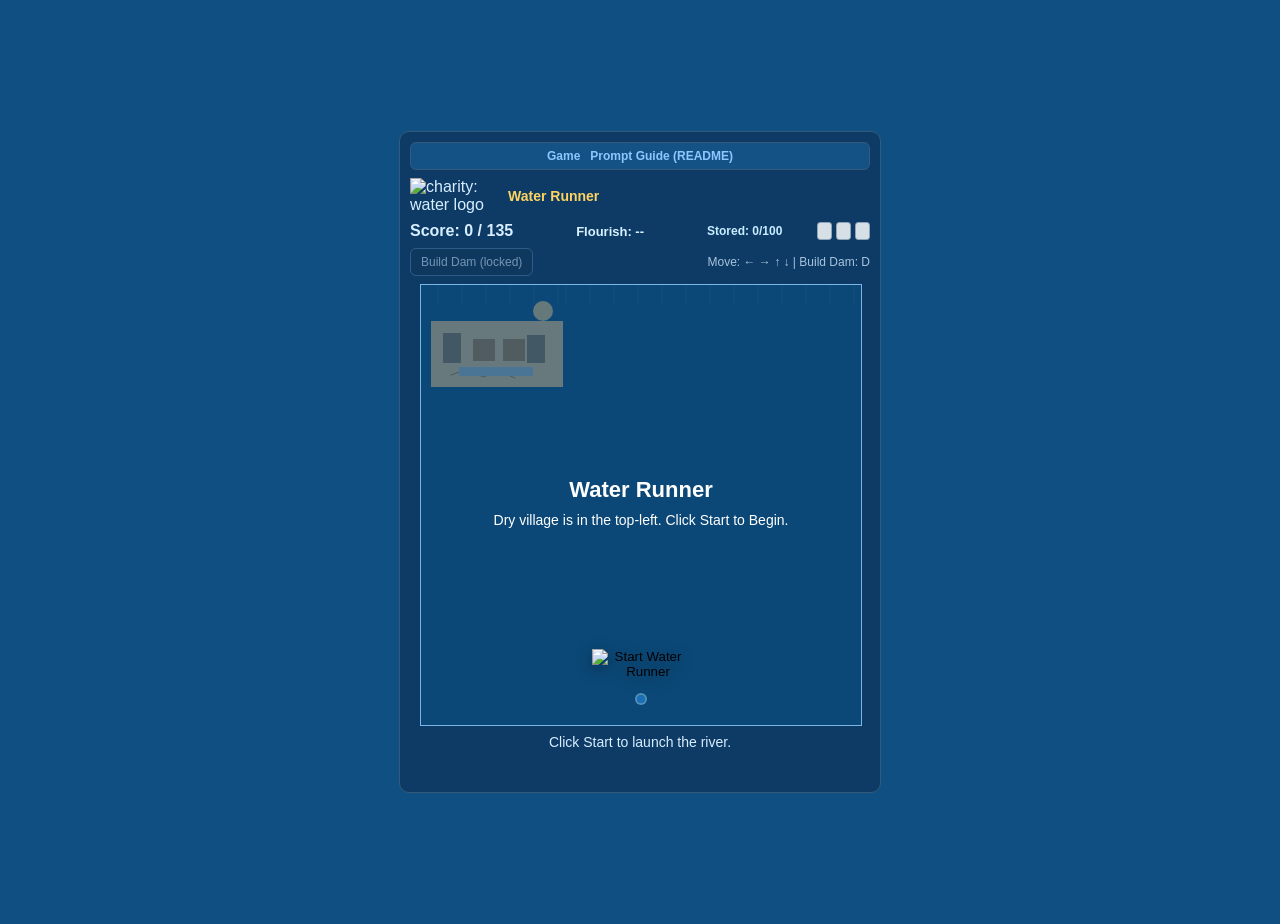
==== commit fb09e2a8: "Refactor game UI: update start button positioning, add board wrapper, and enhance play again functio" ====
--- a/index.html
+++ b/index.html
@@ -56,11 +56,17 @@
     color: #ffd35f;
   }
 
+  #boardWrap {
+    position: relative;
+    width: min(440px, 100%);
+    align-self: center;
+  }
+
   #startBtn {
     position: absolute;
-    top: 50%;
+    bottom: 14px;
     left: 50%;
-    transform: translate(-50%, -50%);
+    transform: translateX(-50%);
     width: 96px;
     height: 96px;
     border: 0;
@@ -80,7 +86,7 @@
   }
 
   #startBtn:hover {
-    transform: translate(-50%, -50%) scale(1.04);
+    transform: translateX(-50%) scale(1.04);
   }
 
   #startBtn:focus-visible {
@@ -250,9 +256,6 @@
       <span id="brandText">Water Runner</span>
     </div>
   </div>
-  <button id="startBtn" type="button" aria-label="Start game">
-    <img src="img/water-can.png" alt="Start Water Runner">
-  </button>
   <div id="hud">
     <span id="score">Score: 0</span>
     <span id="timer">Flourish: --</span>
@@ -269,7 +272,12 @@
     <button id="buildDam" type="button" disabled>Build Dam (locked)</button>
     <span id="controlHint">Move: ← → ↑ ↓ | Build Dam: D</span>
   </div>
-  <canvas width="440" height="440" id="game"></canvas>
+  <div id="boardWrap">
+    <canvas width="440" height="440" id="game"></canvas>
+    <button id="startBtn" type="button" aria-label="Start game">
+      <img src="img/water-can.png" alt="Start Water Runner">
+    </button>
+  </div>
   <p id="status"></p>
   <p id="milestone"></p>
   <button id="playAgainBtn" type="button" class="hidden">Play Again</button>
@@ -300,7 +308,7 @@
   tinsRequired: 3,
   damPromptScore: 25,
   waterStorageMax: 100,
-  floodScore: 160,
+  floodScore: 135,
   flourishWinSeconds: 30,
   clearPromptScore: 30,
   drainIntervalMs: 1000,
@@ -467,6 +475,7 @@
 }
 
 function checkFloodLoss() {
+  // Loss rule: if score goes above floodScore while playing, the village floods.
   if (game.state !== 'playing') {
     return;
   }
@@ -483,6 +492,7 @@
 }
 
 function loseGame(reason) {
+  // Loss screen state: show flood messaging and Play Again button.
   game.state = 'lost';
   buildDamBtn.disabled = true;
   buildDamBtn.textContent = 'Flooded';
@@ -493,6 +503,7 @@
 }
 
 function winGame() {
+  // Win screen state: show celebration messaging, Play Again, and confetti.
   game.state = 'won';
   buildDamBtn.disabled = true;
   buildDamBtn.textContent = 'Village Flourishing ✓';
@@ -548,6 +559,7 @@
 }
 
 function updateStoredWaterDrain(nowMs) {
+  // After dam is built, stored water is drained on a fixed timer.
   if (game.state !== 'playing' || !game.damBuilt) {
     return;
   }
@@ -560,6 +572,11 @@
 }
 
 function updateFlourishWin(nowMs) {
+  // Win rule check:
+  // 1) Dam is built,
+  // 2) Flourish timer reaches 30 seconds,
+  // 3) Score stays under floodScore,
+  // 4) Player reached max storage at least once.
   if (game.state !== 'playing' || !game.damBuilt) {
     return;
   }
@@ -582,6 +599,7 @@
 }
 
 function buildDam() {
+  // Building the dam starts the flourish phase and the storage drain timer.
   if (game.state !== 'playing' || game.damBuilt) {
     return;
   }
@@ -679,6 +697,8 @@
 }
 
 function collectDrop(index) {
+  // Collection rule: each drop gives +1 score and +1 stored water.
+  // Once storage reaches max, reachedMaxStorage is locked in for win checking.
   game.drops.splice(index, 1);
   game.score += 1;
   game.storedWater = Math.min(game.waterStorageMax, game.storedWater + 1);
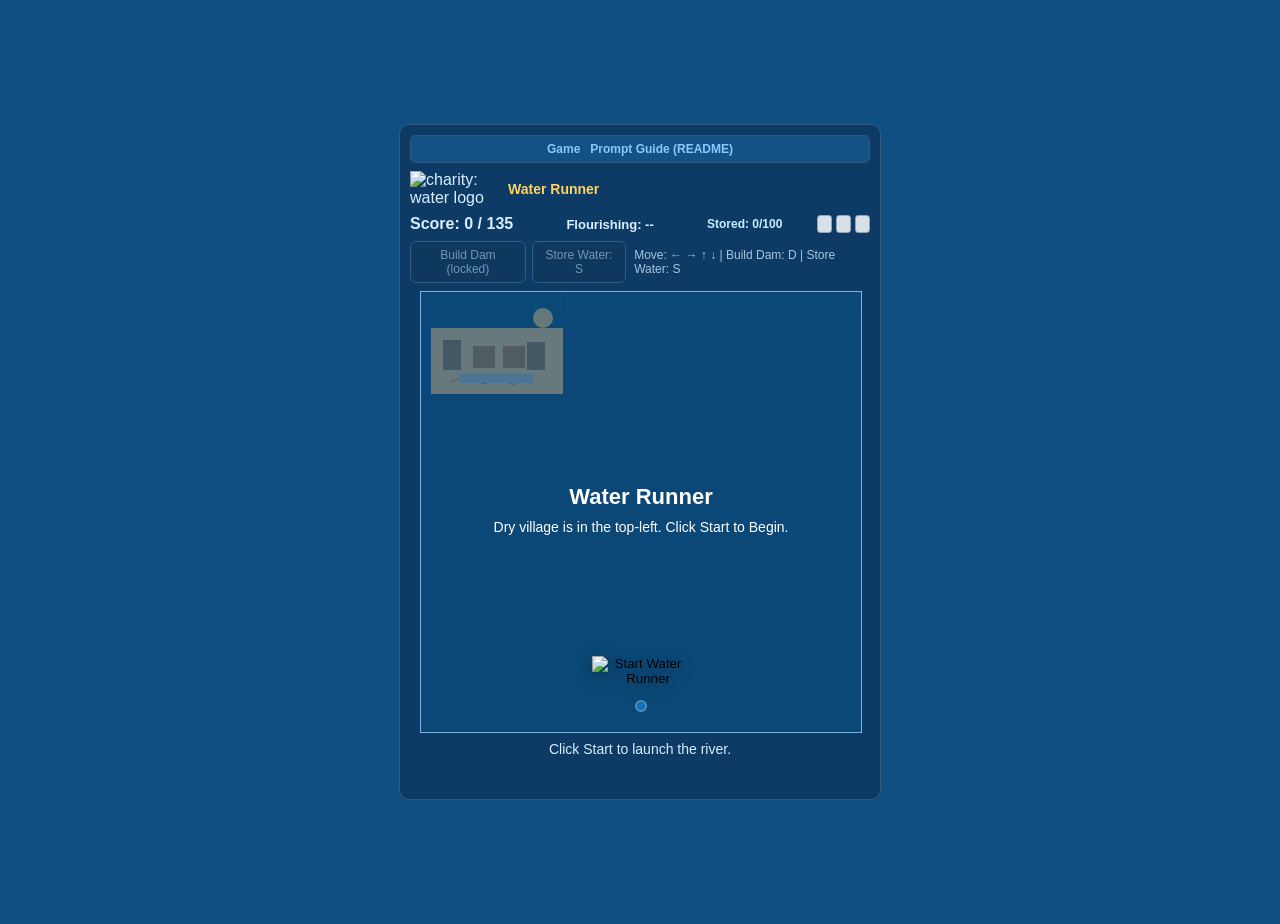
==== commit 520efa31: "Add store water functionality and enhance dam control UI" ====
--- a/index.html
+++ b/index.html
@@ -169,6 +169,12 @@
     gap: 8px;
   }
 
+  #damButtons {
+    display: flex;
+    align-items: center;
+    gap: 6px;
+  }
+
   #buildDam {
     border: 1px solid #4b7ea8;
     background: #12365a;
@@ -179,7 +185,18 @@
     cursor: pointer;
   }
 
-  #buildDam:disabled {
+  #storeWater {
+    border: 1px solid #4b7ea8;
+    background: #12365a;
+    color: #d8eeff;
+    border-radius: 6px;
+    padding: 6px 10px;
+    font-size: 12px;
+    cursor: pointer;
+  }
+
+  #buildDam:disabled,
+  #storeWater:disabled {
     opacity: 0.5;
     cursor: not-allowed;
   }
@@ -258,7 +275,7 @@
   </div>
   <div id="hud">
     <span id="score">Score: 0</span>
-    <span id="timer">Flourish: --</span>
+    <span id="timer">Flourishing: --</span>
     <div id="tinInfo">
       <span id="storedWater">Stored: 0/100</span>
       <div id="tinRow">
@@ -269,8 +286,11 @@
     </div>
   </div>
   <div id="damPanel">
-    <button id="buildDam" type="button" disabled>Build Dam (locked)</button>
-    <span id="controlHint">Move: ← → ↑ ↓ | Build Dam: D</span>
+    <div id="damButtons">
+      <button id="buildDam" type="button" disabled>Build Dam (locked)</button>
+      <button id="storeWater" type="button" disabled>Store Water: S</button>
+    </div>
+    <span id="controlHint">Move: ← → ↑ ↓ | Build Dam: D | Store Water: S</span>
   </div>
   <div id="boardWrap">
     <canvas width="440" height="440" id="game"></canvas>
@@ -286,12 +306,13 @@
 const canvas = document.getElementById('game');
 const context = canvas.getContext('2d');
 const scoreEl = document.getElementById('score');
-const timerEl = document.getElementById('timer');
+const timerEl = document.querySelector('#timer');
 const storedWaterEl = document.getElementById('storedWater');
 const statusEl = document.getElementById('status');
 const milestoneEl = document.getElementById('milestone');
 const startBtn = document.getElementById('startBtn');
 const buildDamBtn = document.getElementById('buildDam');
+const storeWaterBtn = document.getElementById('storeWater');
 const playAgainBtn = document.getElementById('playAgainBtn');
 const tinEls = [
   document.getElementById('tin1'),
@@ -304,7 +325,7 @@
   frame: 0,
   score: 0,
   rainIntensity: 0.52,
-  postDamRainIntensity: 0.2,
+  postDamRainIntensity: 0.093,
   tinsRequired: 3,
   damPromptScore: 25,
   waterStorageMax: 100,
@@ -381,6 +402,7 @@
   startBtn.classList.remove('hidden');
   startBtn.disabled = false;
   buildDamBtn.disabled = true;
+  storeWaterBtn.disabled = true;
   buildDamBtn.textContent = 'Build Dam (locked)';
   playAgainBtn.classList.add('hidden');
   setSuggestion('');
@@ -399,6 +421,7 @@
 
 function updateHud() {
   scoreEl.textContent = 'Score: ' + game.score + ' / ' + game.floodScore;
+  storeWaterBtn.disabled = game.state !== 'playing' || game.score <= 0;
 
   const perTin = game.waterStorageMax / tinEls.length;
   game.tinsFilled = Math.min(tinEls.length, Math.floor(game.storedWater / perTin));
@@ -432,29 +455,29 @@
 
 function updateTimerHud(nowMs) {
   if (game.state === 'start') {
-    timerEl.textContent = 'Flourish: --';
+    timerEl.textContent = 'Flourishing: --';
     return;
   }
 
   if (game.state === 'playing' && !game.damBuilt) {
-    timerEl.textContent = 'Flourish: Build Dam';
+    timerEl.textContent = 'Flourishing: Build Dam';
     return;
   }
 
   if (game.state === 'playing' && game.damBuilt) {
     const elapsedSeconds = (nowMs - game.flourishStartMs) / 1000;
     const remainingSeconds = Math.max(0, Math.ceil(game.flourishWinSeconds - elapsedSeconds));
-    timerEl.textContent = 'Flourish: ' + remainingSeconds + 's';
+    timerEl.textContent = 'Flourishing: ' + remainingSeconds + 's';
     return;
   }
 
   if (game.state === 'won') {
-    timerEl.textContent = 'Flourish: Complete';
+    timerEl.textContent = 'Flourishing: Complete';
     return;
   }
 
   if (game.state === 'lost') {
-    timerEl.textContent = 'Flourish: Failed';
+    timerEl.textContent = 'Flourishing: Failed';
   }
 }
 
@@ -495,6 +518,7 @@
   // Loss screen state: show flood messaging and Play Again button.
   game.state = 'lost';
   buildDamBtn.disabled = true;
+  storeWaterBtn.disabled = true;
   buildDamBtn.textContent = 'Flooded';
   setStatus(reason);
   setSuggestion('Deep-blue flood took over. Press Play Again.');
@@ -506,6 +530,7 @@
   // Win screen state: show celebration messaging, Play Again, and confetti.
   game.state = 'won';
   buildDamBtn.disabled = true;
+  storeWaterBtn.disabled = true;
   buildDamBtn.textContent = 'Village Flourishing ✓';
   setStatus('Congratulations! Village flourished for 30 seconds under 135 with full storage.');
   setSuggestion('You win! Press Play Again.');
@@ -621,6 +646,34 @@
   updateHud();
   setStatus('Dam built! Town now uses 5 stored water per second.');
   setSuggestion('Keep village flourishing for 30 seconds, stay under ' + game.floodScore + ', and reach 100 stored water.');
+}
+
+function storeWater() {
+  if (game.state !== 'playing') {
+    return;
+  }
+
+  if (game.storedWater >= game.waterStorageMax) {
+    setStatus('Storage is already full. Build the dam and protect the village.');
+    return;
+  }
+
+  if (game.score <= 0) {
+    setStatus('No score to store yet. Collect rain first.');
+    return;
+  }
+
+  const availableStorage = game.waterStorageMax - game.storedWater;
+  const pointsToStore = Math.min(game.score, availableStorage);
+
+  game.storedWater = Math.min(game.waterStorageMax, game.storedWater + pointsToStore);
+  game.score = Math.max(0, game.score - pointsToStore);
+  if (game.storedWater >= game.waterStorageMax) {
+    game.reachedMaxStorage = true;
+  }
+
+  updateHud();
+  setStatus('Stored ' + pointsToStore + ' water from score.');
 }
 
 function spawnDrop() {
@@ -962,6 +1015,11 @@
     e.preventDefault();
     buildDam();
   }
+
+  if (e.key === 's' || e.key === 'S') {
+    e.preventDefault();
+    storeWater();
+  }
 });
 
 document.addEventListener('keyup', function(e) {
@@ -985,6 +1043,10 @@
 
 buildDamBtn.addEventListener('click', function() {
   buildDam();
+});
+
+storeWaterBtn.addEventListener('click', function() {
+  storeWater();
 });
 
 playAgainBtn.addEventListener('click', function() {
